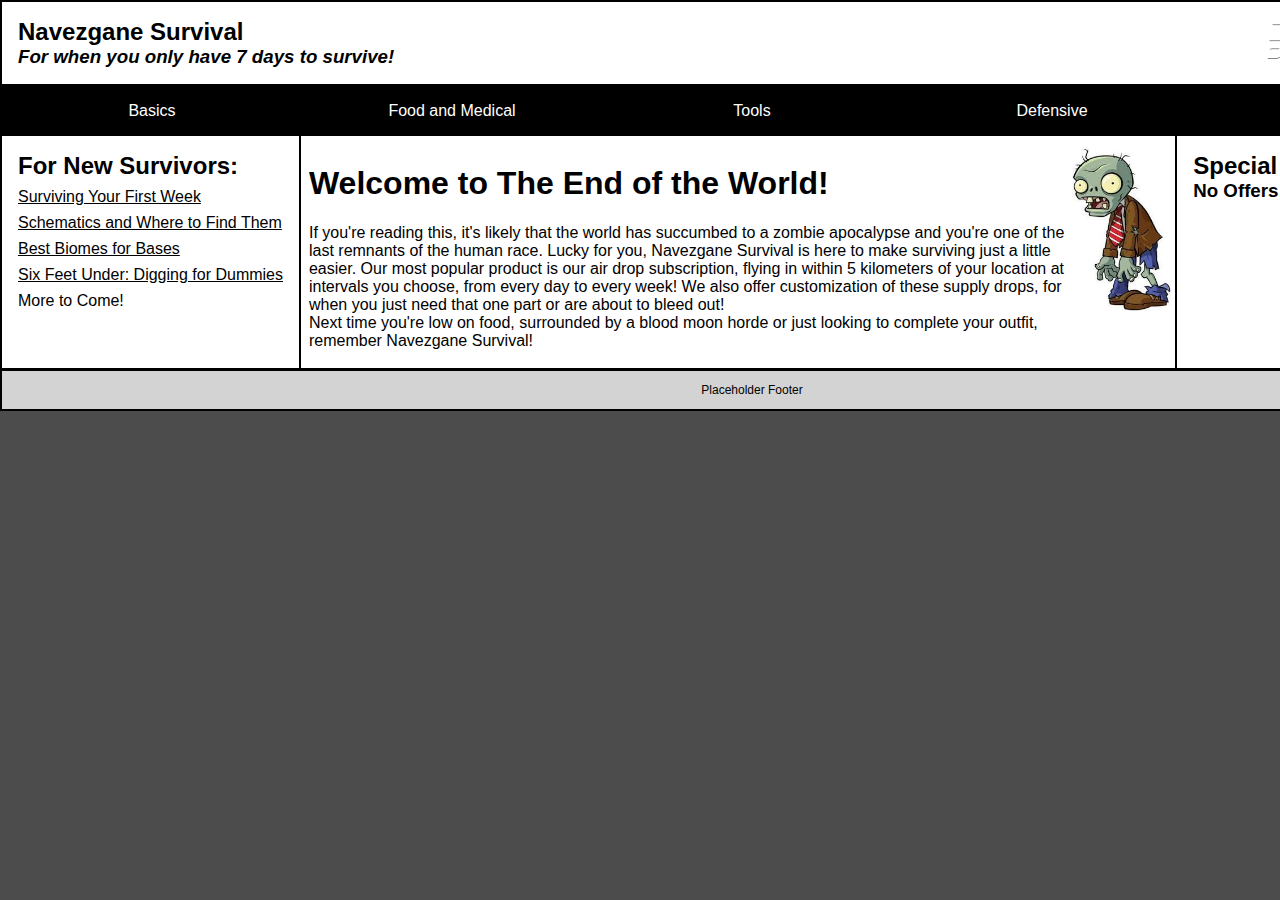
==== Webpage/index.html @ 3fdb508d "Added part one, completed part 2." ====
<!DOCTYPE html>

<html lang="en">
<head>
	<meta charset="utf-8" />
	<title>Navezgane Survival</title>
  <link rel="stylesheet" href="styles/normalize.css">
  <link rel="stylesheet" href="styles/main.css">
  <link rel="shortcut icon" href="images/favicon.ico">
  
</head>
<body>
<header>
  <img id="hotbar" src="images/hotbar.png" alt="Cart, Contact, About">
  <h2>Navezgane Survival</h2>
  <h3>For when you only have 7 days to survive!</h3>
</header>
<main>
<nav id="nav_menu">
  <ul>
    <li><a href="products/basic.html">Basics</a></li>
    <li><a href="products/food.html">Food and Medical</a>
      <ul id="within">
        <li><a href="products/food/hunt.html">Hunting</a></li>
        <li><a href="products/food/farm.html">Farming</a></li>
        <li><a href="products/food/eat.html">Canned Goods</a></li>
        <li><a href="products/food/heal.html">Medical</a></li>
      </ul></li>
    <li><a href="products/tools.html">Tools</a>
      <ul id="within">
        <li><a href="products/tools/build.html">Build</a></li>
        <li><a href="products/tools/break.html">Break</a></li>
      </ul></li>
    <li><a href="products/defense.html">Defensive</a>
      <ul id="within">
        <li><a href="products/defense/blunt.html">Blunt Force</a></li>
        <li><a href="products/defense/range.html">Ranged</a></li>
        <li><a href="products/defense/trap.html">Traps</a></li>
        <li><a href="products/defense/armor.html">Armor</a></li>
        <li><a href="products/defense/boom.html">Explosives</a></li>
      </ul>
    </li>
    <li><a href="products/scheme.html">Schematics</a></li>
  </ul>
</nav>
<aside id="leftside">
<h2>For New Survivors:</h2>
<ul>
  <li><a href="tips/first7.html">Surviving Your First Week</a></li>
  <li><a href="tips/schemehunt.html">Schematics and Where to Find Them</a></li>
  <li><a href="tips/shelter.html">Best Biomes for Bases</a></li>
  <li><a href="tips/dig.html">Six Feet Under: Digging for Dummies</a></li>
  <li>More to Come!</li>
</ul>
</aside>
<aside id="rightside">
<h2>Special Offers</h2>
<h3>No Offers Yet, Check Back Soon!</h3>
</aside>
<section>
<img src="images/zombie1.jpg" alt=" ">
<h1>Welcome to The End of the World!</h1>
<p>If you're reading this, it's likely that the world has succumbed to a zombie apocalypse and you're one of the last remnants of the human race. Lucky for you, Navezgane Survival is here to make surviving just a little easier. Our most popular product is our air drop subscription, flying in within 5 kilometers of your location at intervals you choose, from every day to every week! We also offer customization of these supply drops, for when you just need that one part or are about to bleed out!<br/>Next time you're low on food, surrounded by a blood moon horde or just looking to complete your outfit, remember Navezgane Survival!</p>

</section>
</main>
<footer>
<p>Placeholder Footer</p>
</footer>
</body>
</html>
---- Webpage/styles/main.css ----
/*Reset selector*/
* {
  margin: 0;
  padding: 0;
}

html {
   font-family: sans-serif;
   background-color: #4c4c4c;
}

body {
  width: 1500px;
  background-color: white;
  border: 2px solid black;
  margin: 0 auto;
} 

header {
  border-bottom: 2px solid black;
  padding: 1em;
}

header h3 {
  font-style: italic;
}

header img {
  float: left;
}

#hotbar {
  float: right;
  max-height: 15%;
  max-width: 15%;
}

nav {
  min-height: 50px;
  height: 100%;
}

nav ul {
  list-style-type: none;
  position: relative;
}

nav ul li {
  float: left;
}

nav ul li a {
  display: block;
  text-align: center;
  width: 300px;
  text-decoration: none;
  color: white;
  background-color: black;
  padding: 1em 0;
}

nav ul li a:hover, nav ul li a:focus {
  background-color: grey;
}


nav ul li:hover > #within {
  display: block;
}

#within {
  display: none;
  position: absolute;
}

#within li {
  float: none;
}

#leftside {
  padding: 1em;
  float: left;
  border-right: 2px solid black;
  min-height: 200px;
}

#leftside ul {
  list-style-type: none;
}

#leftside ul li {
  margin: .5em 0;
}

#leftside ul li a {
 color: black 
}

#leftside ul li a:hover, #leftside ul li a:focus {
  color: firebrick;
}

#leftside ul li a:visited {
  color: indianred;
}

#rightside {
  padding: 1em;
  float: right;
  border-left: 2px solid black;
  min-height: 200px;
}

section {
  min-height: 200px;
  margin-left: 298.98px;
  margin-right: 195.41px;
  padding: .5em;
}

section img {
  float: right;
  max-height: 10%;
  max-width: 10%;
  margin: .25em;
}

footer {
  color: black;
  font-size: 75%;
  text-align: center;
  border-top: 3px solid black;
  background-color: lightgrey;
  padding: 1em;
  clear: both;
}
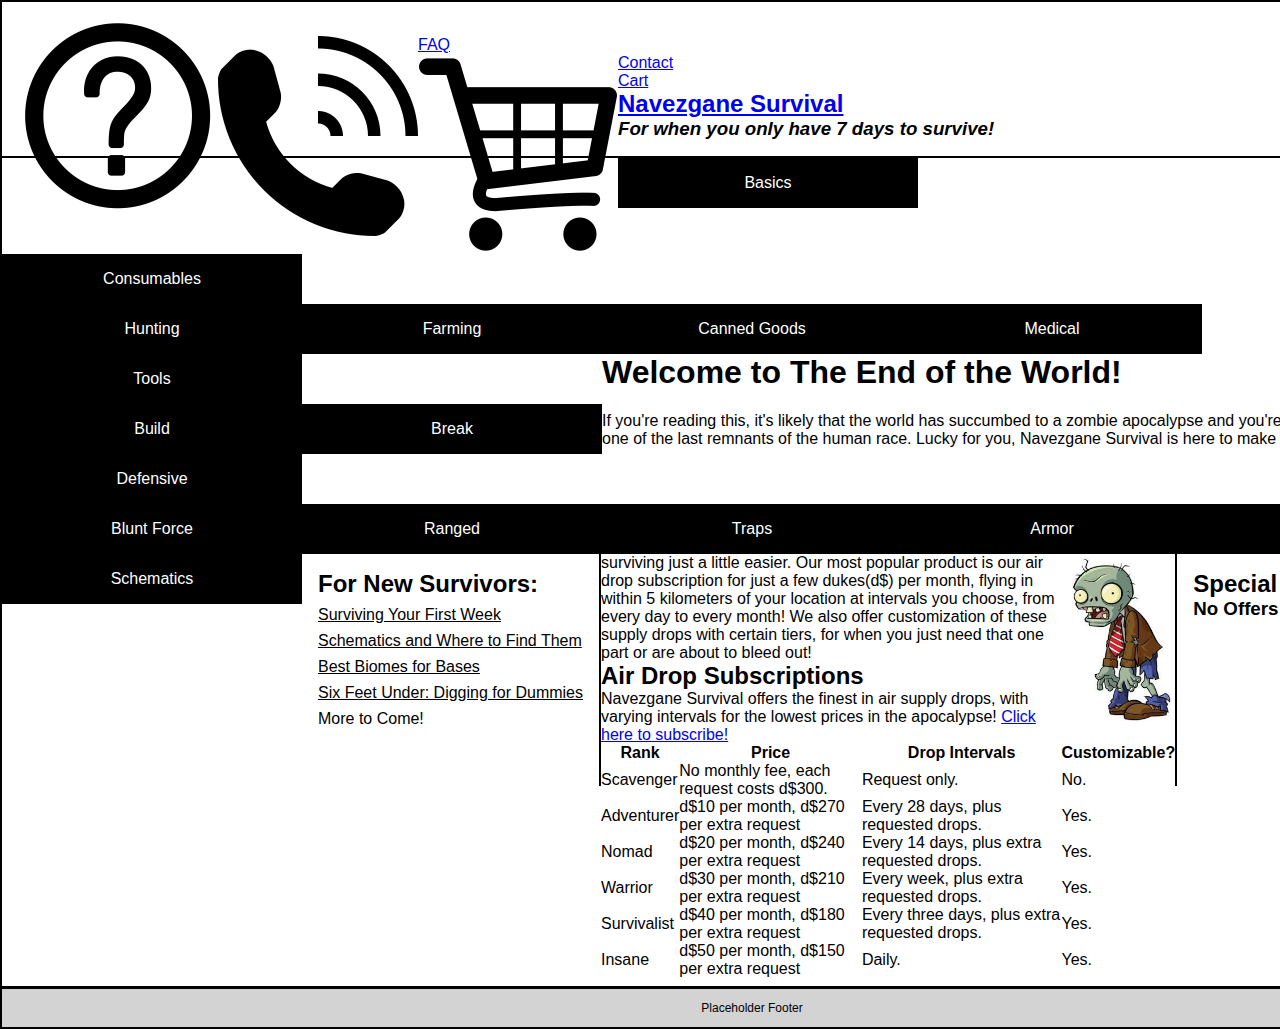
==== commit 060053a5: "Completed part 3. Added subscription form and success page." ====
--- a/Webpage/index.html
+++ b/Webpage/index.html
@@ -11,61 +11,112 @@
 </head>
 <body>
 <header>
-  <img id="hotbar" src="images/hotbar.png" alt="Cart, Contact, About">
-  <h2>Navezgane Survival</h2>
+  <div class="hotbar">
+    <a href="#"><img src="images/faq.png" alt="Frequently Asked Questions"><br/>FAQ</a>
+    <a href="#"><img src="images/contact.png" alt="Contact"><br/>Contact</a>
+    <a href="#"><img src="images/checkout.png" alt="Cart"><br/>Cart</a>
+  </div>
+  <h2><a href="index.html">Navezgane Survival</a></h2>
   <h3>For when you only have 7 days to survive!</h3>
 </header>
 <main>
 <nav id="nav_menu">
   <ul>
-    <li><a href="products/basic.html">Basics</a></li>
-    <li><a href="products/food.html">Food and Medical</a>
-      <ul id="within">
-        <li><a href="products/food/hunt.html">Hunting</a></li>
-        <li><a href="products/food/farm.html">Farming</a></li>
-        <li><a href="products/food/eat.html">Canned Goods</a></li>
-        <li><a href="products/food/heal.html">Medical</a></li>
+    <li><a href="#">Basics</a></li>
+    <li><a href="#">Consumables</a>
+      <ul class="within">
+        <li><a href="#">Hunting</a></li>
+        <li><a href="#">Farming</a></li>
+        <li><a href="#">Canned Goods</a></li>
+        <li><a href="#">Medical</a></li>
       </ul></li>
-    <li><a href="products/tools.html">Tools</a>
-      <ul id="within">
-        <li><a href="products/tools/build.html">Build</a></li>
-        <li><a href="products/tools/break.html">Break</a></li>
+    <li><a href="#">Tools</a>
+      <ul class="within">
+        <li><a href="#">Build</a></li>
+        <li><a href="#">Break</a></li>
       </ul></li>
-    <li><a href="products/defense.html">Defensive</a>
-      <ul id="within">
-        <li><a href="products/defense/blunt.html">Blunt Force</a></li>
-        <li><a href="products/defense/range.html">Ranged</a></li>
-        <li><a href="products/defense/trap.html">Traps</a></li>
-        <li><a href="products/defense/armor.html">Armor</a></li>
-        <li><a href="products/defense/boom.html">Explosives</a></li>
+    <li><a href="#">Defensive</a>
+      <ul class="within">
+        <li><a href="#">Blunt Force</a></li>
+        <li><a href="#">Ranged</a></li>
+        <li><a href="#">Traps</a></li>
+        <li><a href="#">Armor</a></li>
+        <li><a href="#">Explosives</a></li>
       </ul>
     </li>
-    <li><a href="products/scheme.html">Schematics</a></li>
+    <li><a href="#">Schematics</a></li>
   </ul>
 </nav>
 <aside id="leftside">
-<h2>For New Survivors:</h2>
-<ul>
-  <li><a href="tips/first7.html">Surviving Your First Week</a></li>
-  <li><a href="tips/schemehunt.html">Schematics and Where to Find Them</a></li>
-  <li><a href="tips/shelter.html">Best Biomes for Bases</a></li>
-  <li><a href="tips/dig.html">Six Feet Under: Digging for Dummies</a></li>
-  <li>More to Come!</li>
-</ul>
+  <h2>For New Survivors:</h2>
+  <ul>
+    <li><a href="#">Surviving Your First Week</a></li>
+    <li><a href="#">Schematics and Where to Find Them</a></li>
+    <li><a href="#">Best Biomes for Bases</a></li>
+    <li><a href="#">Six Feet Under: Digging for Dummies</a></li>
+    <li>More to Come!</li>
+  </ul>
 </aside>
 <aside id="rightside">
-<h2>Special Offers</h2>
-<h3>No Offers Yet, Check Back Soon!</h3>
+  <h2>Special Offers</h2>
+  <h3>No Offers Yet, Check Back Soon!</h3>
 </aside>
 <section>
-<img src="images/zombie1.jpg" alt=" ">
-<h1>Welcome to The End of the World!</h1>
-<p>If you're reading this, it's likely that the world has succumbed to a zombie apocalypse and you're one of the last remnants of the human race. Lucky for you, Navezgane Survival is here to make surviving just a little easier. Our most popular product is our air drop subscription, flying in within 5 kilometers of your location at intervals you choose, from every day to every week! We also offer customization of these supply drops, for when you just need that one part or are about to bleed out!<br/>Next time you're low on food, surrounded by a blood moon horde or just looking to complete your outfit, remember Navezgane Survival!</p>
+  <img src="images/zombie1.jpg" alt=" ">
+  <h1>Welcome to The End of the World!</h1>
+  <p>If you're reading this, it's likely that the world has succumbed to a zombie apocalypse and you're one of the last remnants of the human race. Lucky for you, Navezgane Survival is here to make surviving just a little easier. Our most popular product is our air drop subscription for just a few dukes(d$) per month, flying in within 5 kilometers of your location at intervals you choose, from every day to every month! We also offer customization of these supply drops with certain tiers, for when you just need that one part or are about to bleed out!<br/></p>
+  <h2>Air Drop Subscriptions</h2>
+  <p>Navezgane Survival offers the finest in air supply drops, with varying intervals for the lowest prices in the apocalypse! <a href="subscribe.html" >Click here to subscribe!</a></p>
+
+  <table id="subs">
+    <tr id="head">
+      <th>Rank</th>
+      <th>Price</th>
+      <th>Drop Intervals</th>
+      <th>Customizable?</th>
+    </tr>
+    <tr>
+      <td>Scavenger</td>
+      <td>No monthly fee, each request costs d$300.</td>
+      <td>Request only.</td>
+      <td>No.</td>
+    </tr>
+    <tr>
+      <td>Adventurer</td>
+      <td>d$10 per month, d$270 per extra request</td>
+      <td>Every 28 days, plus requested drops.</td>
+      <td>Yes.</td>
+    </tr>
+    <tr>
+      <td>Nomad</td>
+      <td>d$20 per month, d$240 per extra request</td>
+      <td>Every 14 days, plus extra requested drops.</td>
+      <td>Yes.</td>
+    </tr>
+    <tr>
+      <td>Warrior</td>
+      <td>d$30 per month, d$210 per extra request</td>
+      <td>Every week, plus extra requested drops.</td>
+      <td>Yes.</td>
+    </tr>
+    <tr>
+      <td>Survivalist</td>
+      <td>d$40 per month, d$180 per extra request</td>
+      <td>Every three days, plus extra requested drops.</td>
+      <td>Yes.</td>
+    </tr>
+    <tr>
+      <td>Insane</td>
+      <td>d$50 per month, d$150 per extra request</td>
+      <td>Daily.</td>
+      <td>Yes.</td>
+    </tr>
+  </table>
 
 </section>
 </main>
 <footer>
-<p>Placeholder Footer</p>
+  <p>Placeholder Footer</p>
 </footer>
 </body>
 </html>